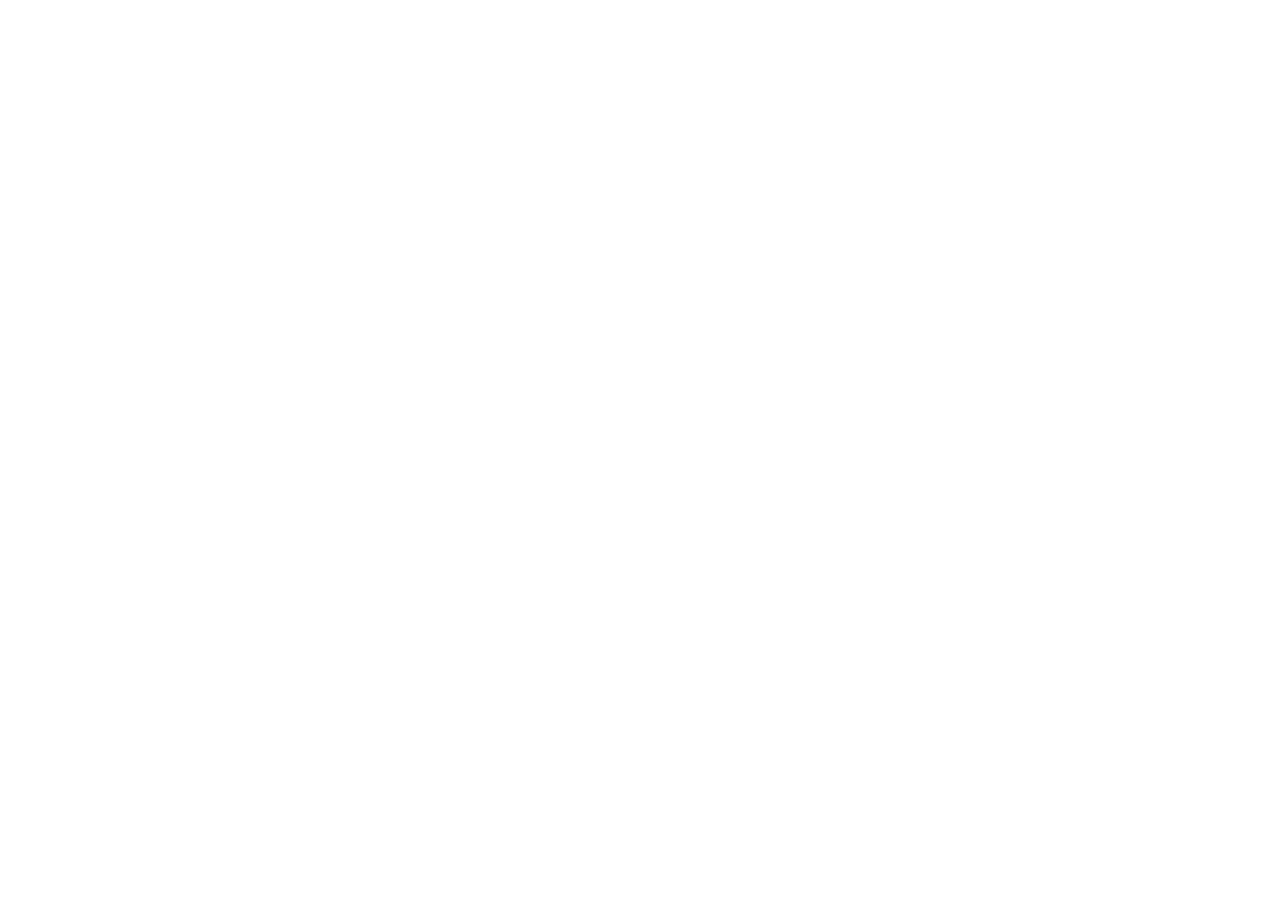
==== index.html @ 11bddce3 "Initial commit" ====
<!DOCTYPE html>
<html lang="en">
<head>
    <meta charset="UTF-8">
    <meta name="viewport" content="width=device-width, initial-scale=1.0">
    <title>Document</title>
    <link rel="stylesheet" href="style.css"/>
</head>
<body>
    
</body>
</html>
---- style.css ----

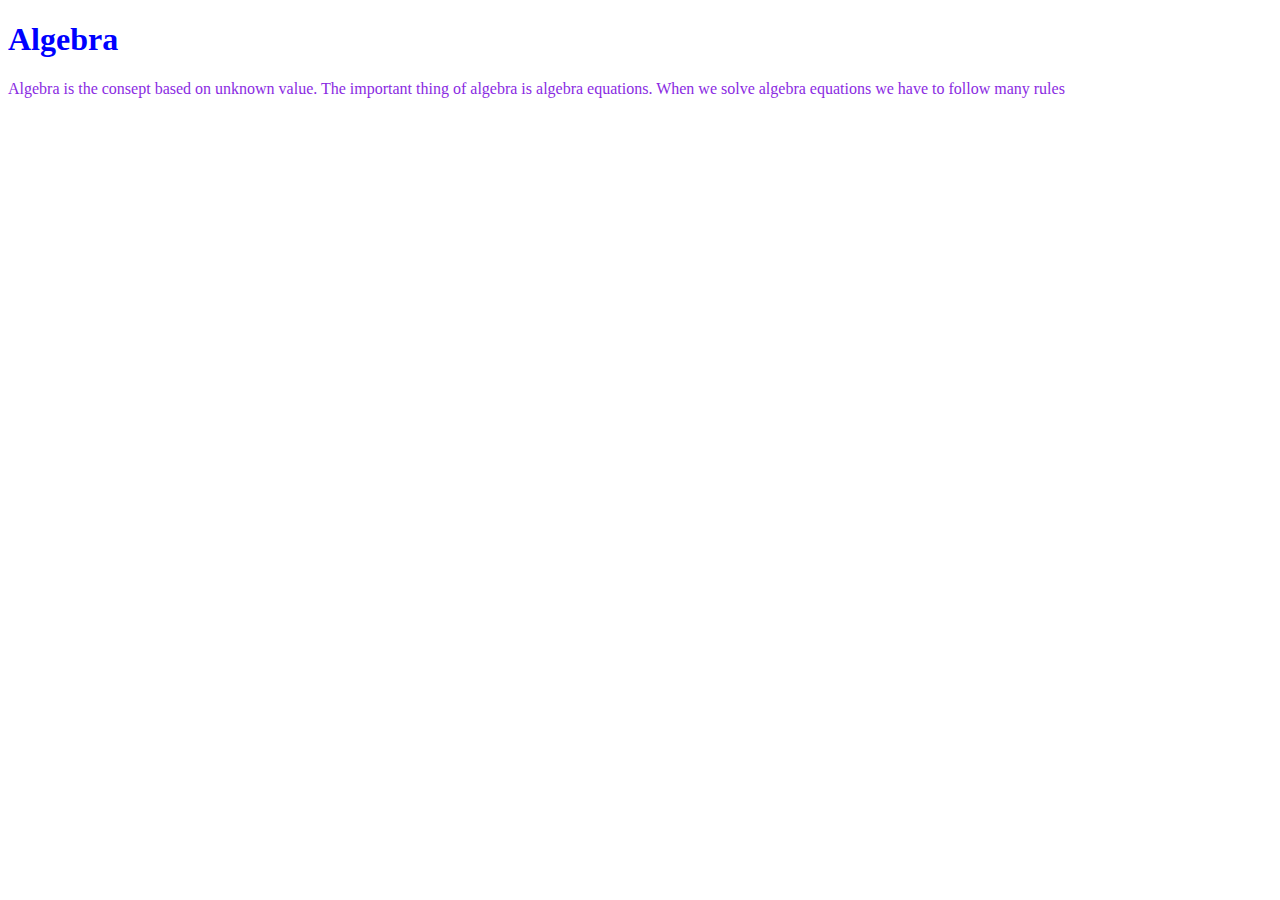
==== commit 9612f25e: "update" ====
--- a/index.html
+++ b/index.html
@@ -1,12 +1,18 @@
 <!DOCTYPE html>
 <html lang="en">
 <head>
+    
     <meta charset="UTF-8">
     <meta name="viewport" content="width=device-width, initial-scale=1.0">
-    <title>Document</title>
+    <title>Mathematics</title>
     <link rel="stylesheet" href="style.css"/>
 </head>
+
+
 <body>
-    
+    <h1>Algebra</h1>
+        <p>Algebra is the consept based on unknown value. The important thing of algebra is algebra equations. When we solve algebra equations we have to follow many rules</p>
+        <img></img>
 </body>
 </html>
+ --- a/style.css
+++ b/style.css
@@ -1 +1,3 @@
-
+p {color: blueviolet;}
+h1{font:Arial}
+h1{color: blue}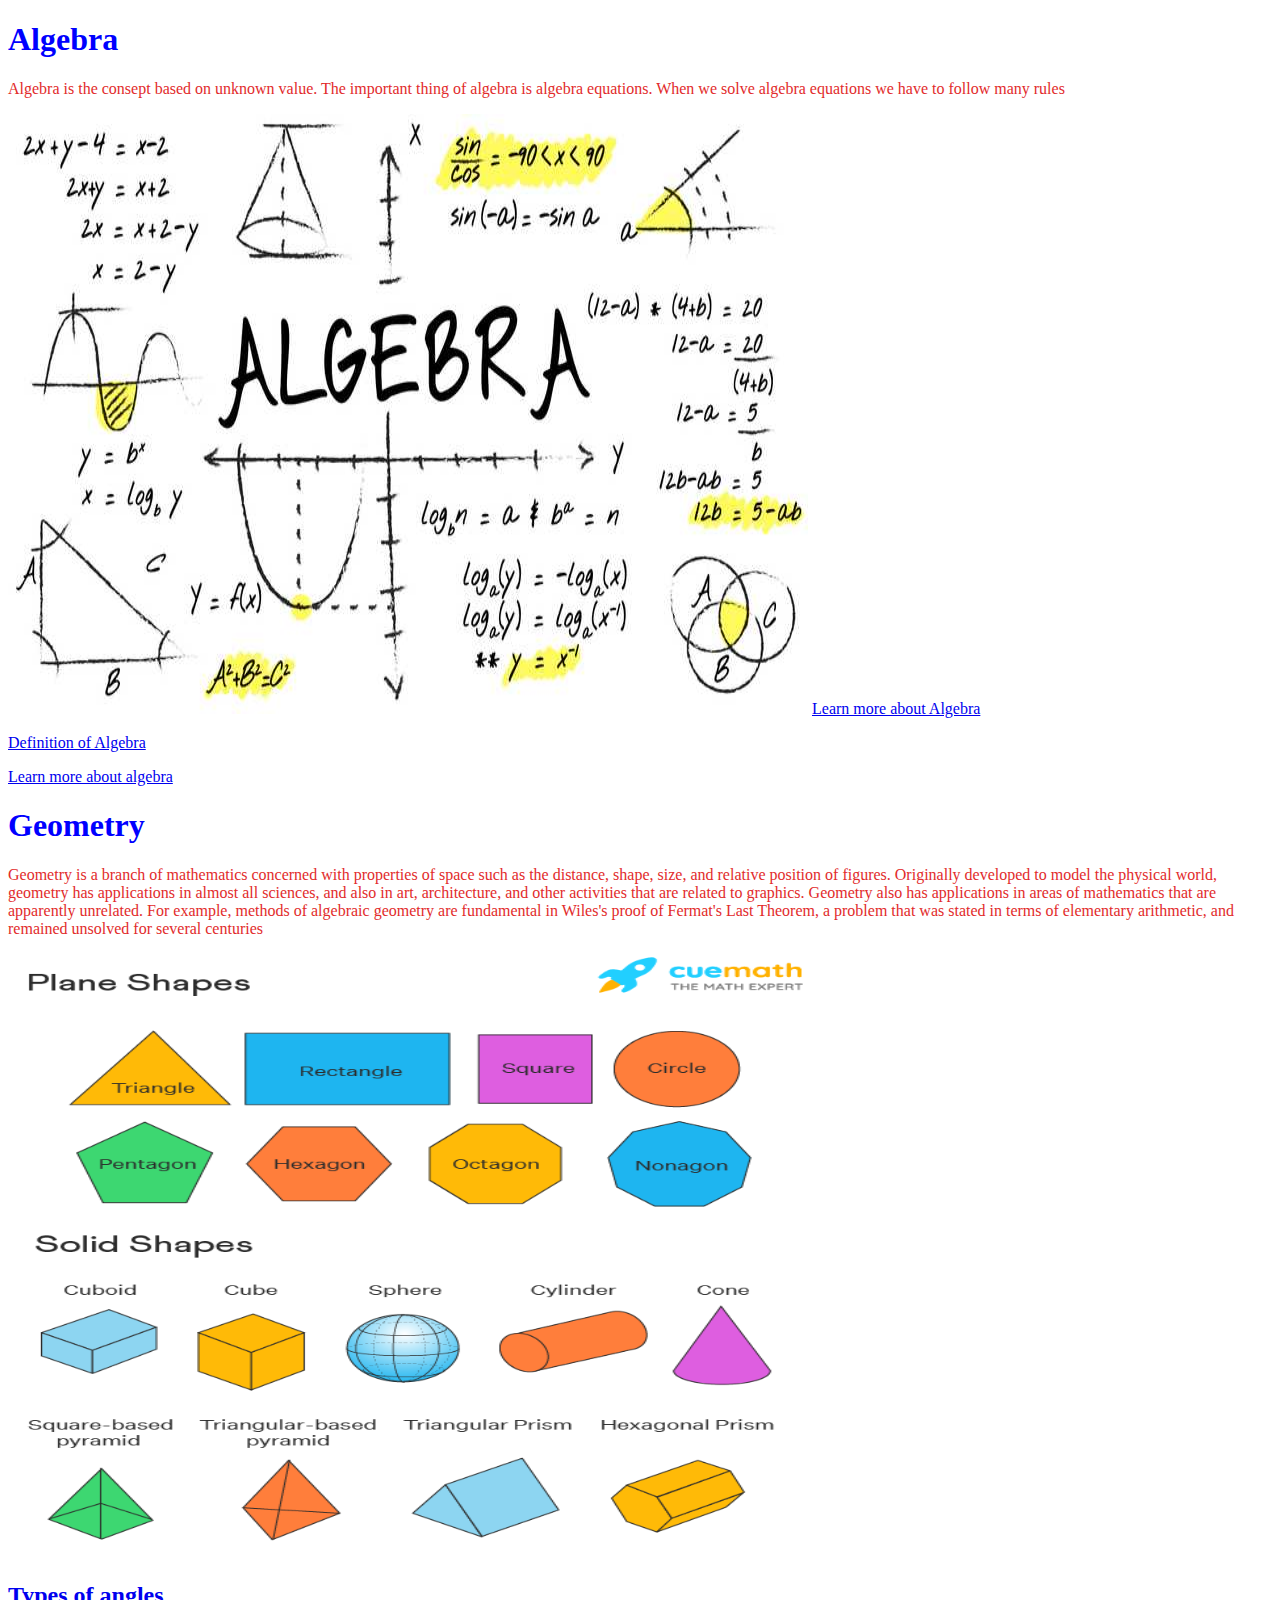
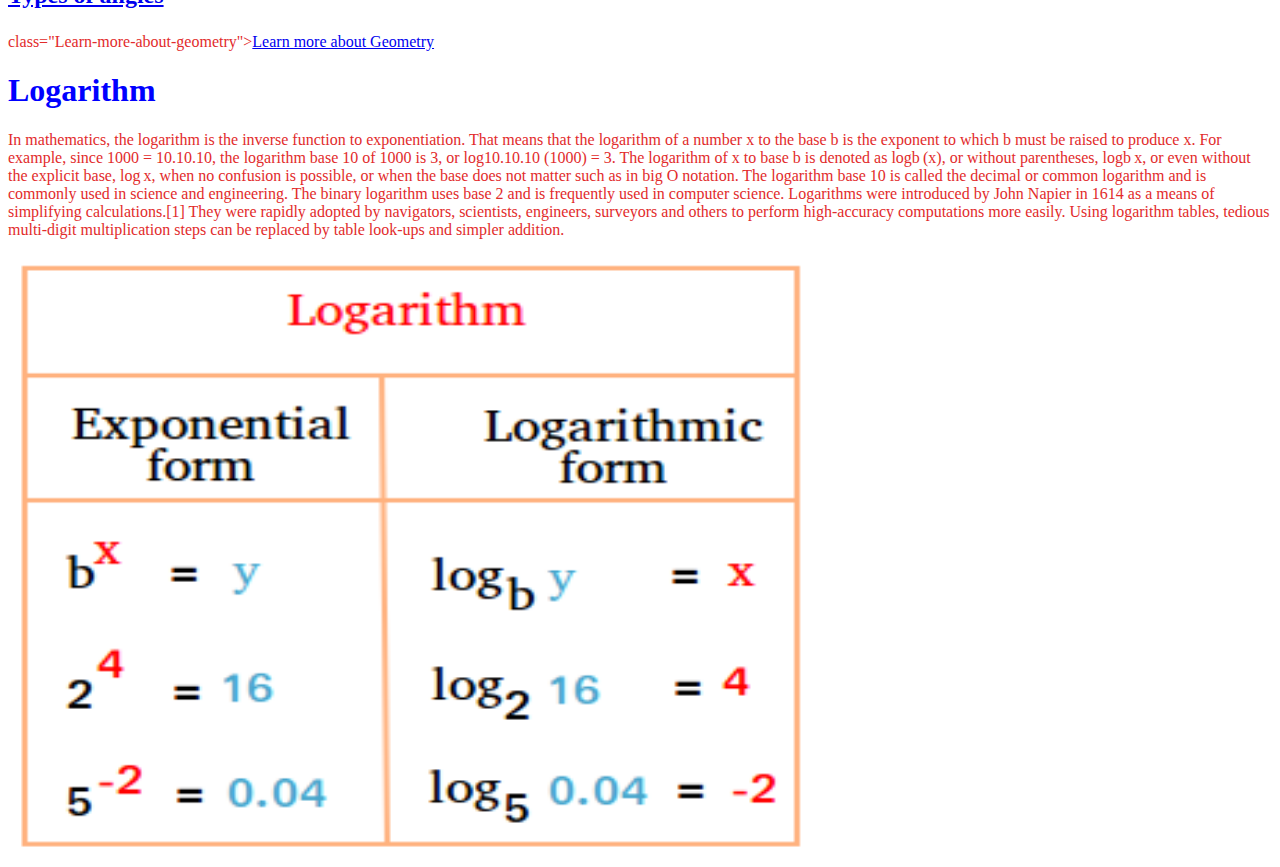
==== commit 7f4e63af: "m" ====
--- a/index.html
+++ b/index.html
@@ -12,7 +12,22 @@
 <body>
     <h1>Algebra</h1>
         <p>Algebra is the consept based on unknown value. The important thing of algebra is algebra equations. When we solve algebra equations we have to follow many rules</p>
-        <img></img>
+        <img src="plkpok.jpg">
+    <a href="https://www.britannica.com/science/algebra"> Learn more about Algebra </a>
+    <p><a href="https://www.britannica.com/science/algebra">Definition of Algebra</a></p>
+        <p><a href="https://www.khanacademy.org/math/algebra-basics/alg-basics-algebraic-expressions">Learn more about algebra</a></p>
+
+    
+    <h1>Geometry</h1>
+    <p class="Geometry">Geometry is a branch of mathematics concerned with properties of space such as the distance, shape, size, and relative position of figures. Originally developed to model the physical world, geometry has applications in almost all sciences, and also in art, architecture, and other activities that are related to graphics. Geometry also has applications in areas of mathematics that are apparently unrelated. For example, methods of algebraic geometry are fundamental in Wiles's proof of Fermat's Last Theorem, a problem that was stated in terms of elementary arithmetic, and remained unsolved for several centuries</p>
+    <img src="Shapes in Geometry.png" alt="Shapes in Geometry">
+    
+  <h2><P><a href="Angles.html">Types of angles</a><p></h2>
+    <p> class="Learn-more-about-geometry"><a href="https://www.splashlearn.com/math-vocabulary/geometry/geometry">Learn more about Geometry</a></p>
+    <h1>Logarithm</h1>
+    <p class="Logarithm">In mathematics, the logarithm is the inverse function to exponentiation. That means that the logarithm of a number x to the base b is the exponent to which b must be raised to produce x. For example, since 1000 = 10.10.10, the logarithm base 10 of 1000 is 3, or log10.10.10 (1000) = 3. The logarithm of x to base b is denoted as logb (x), or without parentheses, logb x, or even without the explicit base, log x, when no confusion is possible, or when the base does not matter such as in big O notation. The logarithm base 10 is called the decimal or common logarithm and is commonly used in science and engineering. The binary logarithm uses base 2 and is frequently used in computer science. Logarithms were introduced by John Napier in 1614 as a means of simplifying calculations.[1] They were rapidly adopted by navigators, scientists, engineers, surveyors and others to perform high-accuracy computations more easily. Using logarithm tables, tedious multi-digit multiplication steps can be replaced by table look-ups and simpler addition.</p>
+<img src="logarithm.png" alt="Logarithms">
+
 </body>
 </html>
  --- a/style.css
+++ b/style.css
@@ -1,3 +1,7 @@
-p {color: blueviolet;}
+p {color: rgb(226, 43, 43);}
 h1{font:Arial}
-h1{color: blue}+h1{color: blue}
+img {width: 800px;
+height: 400px;}
+img {width:800px;
+height:600px;}
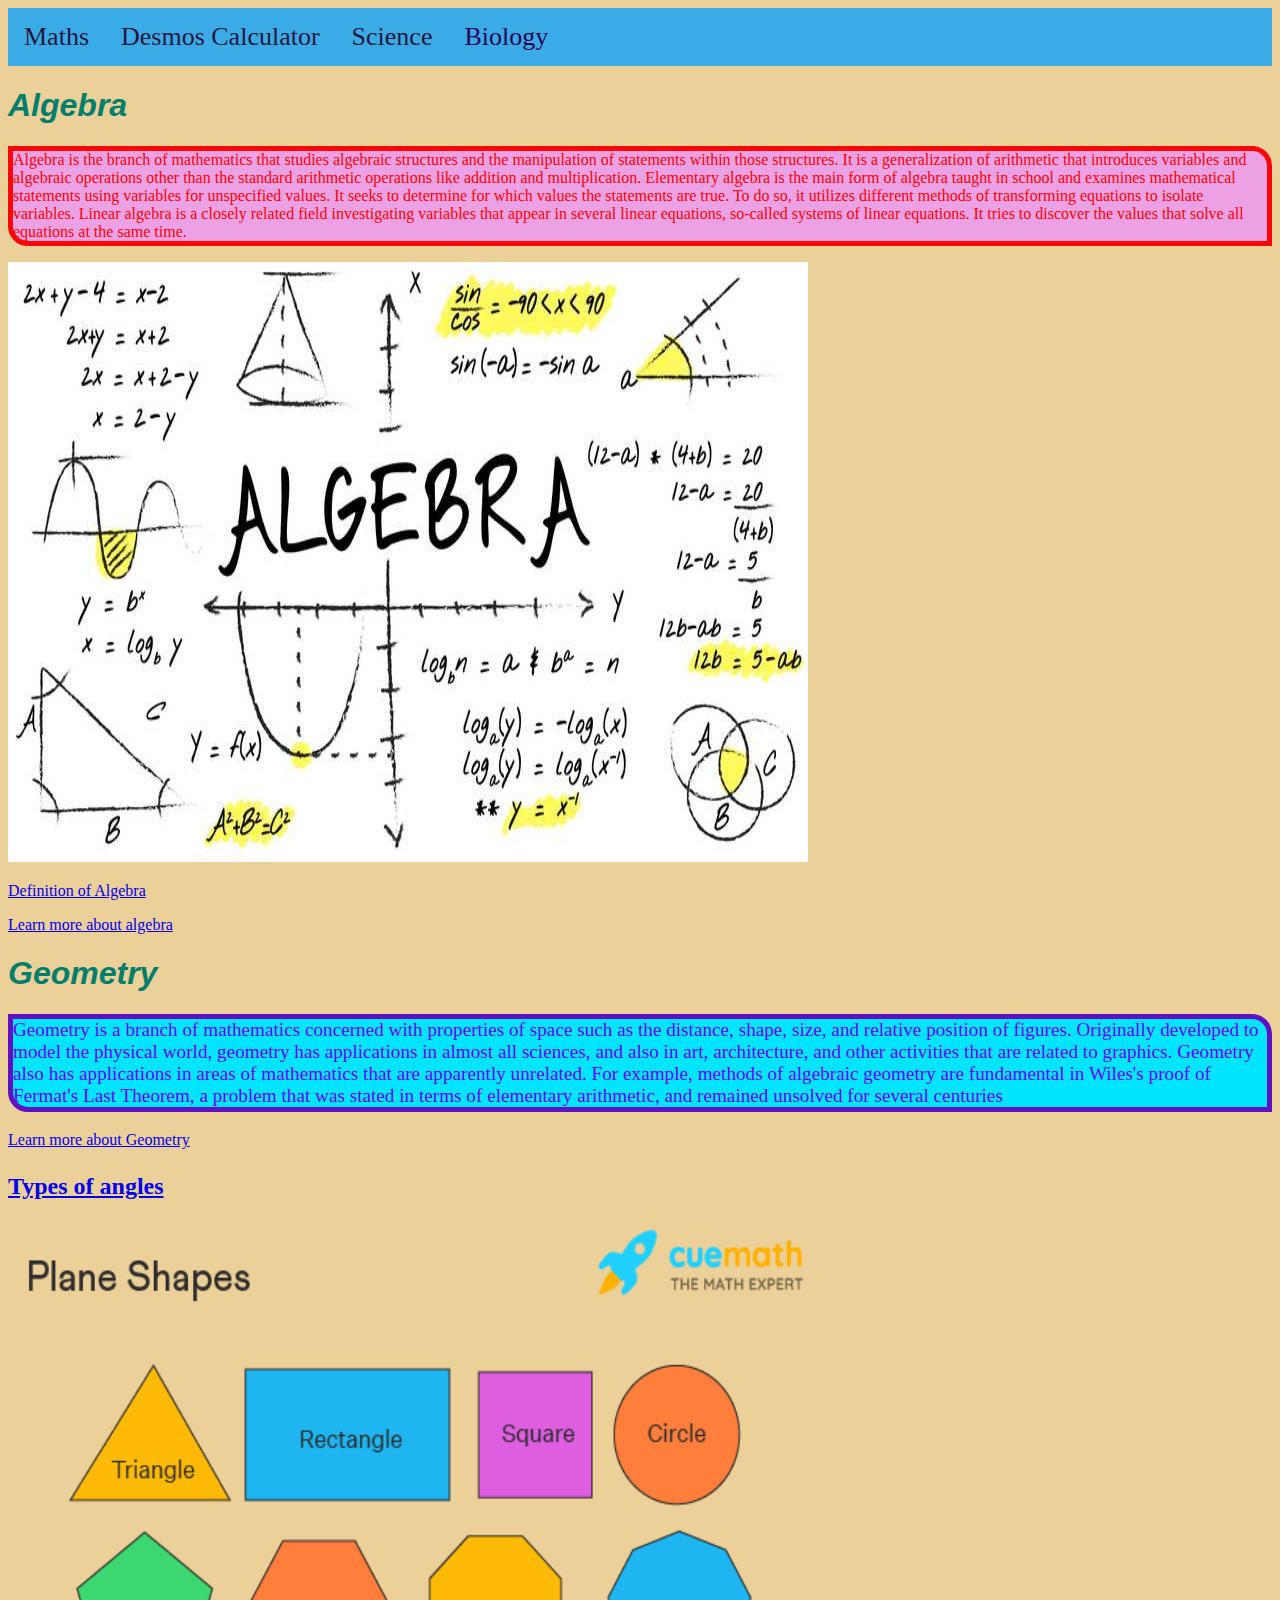
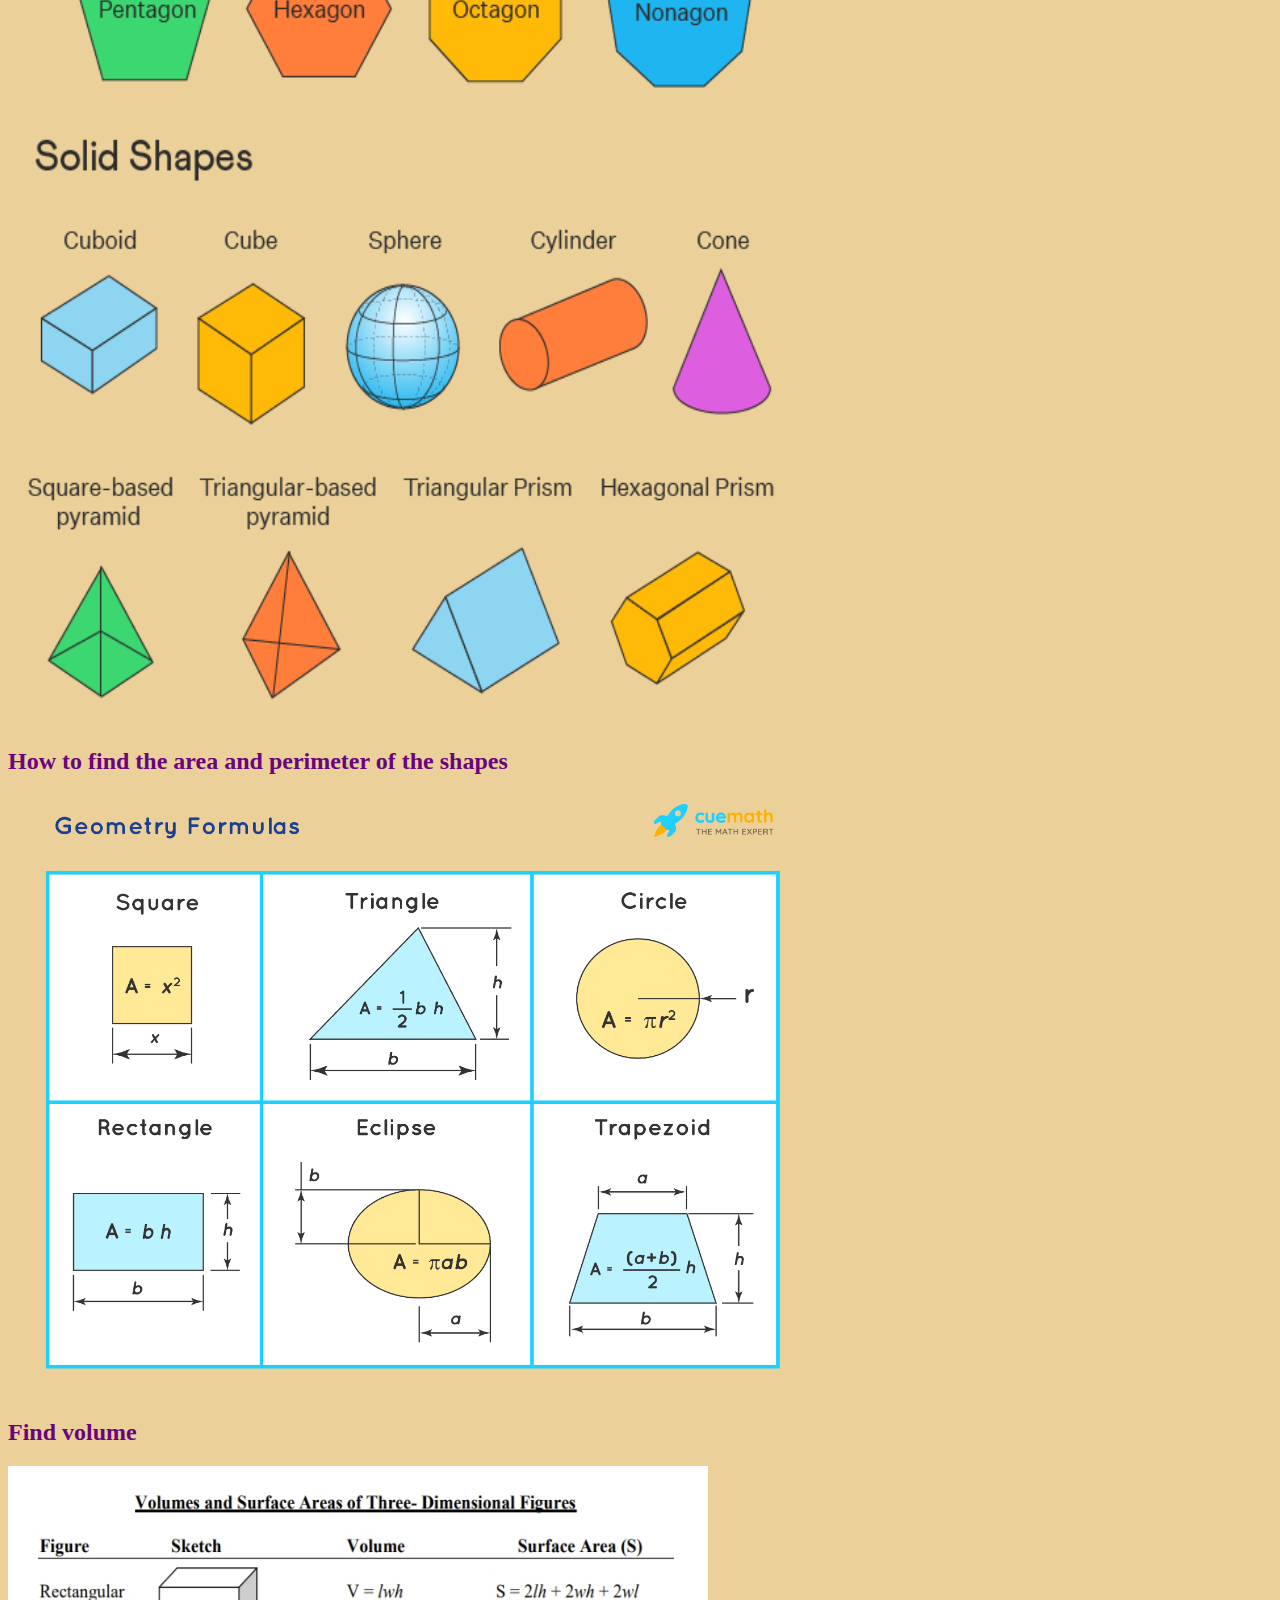
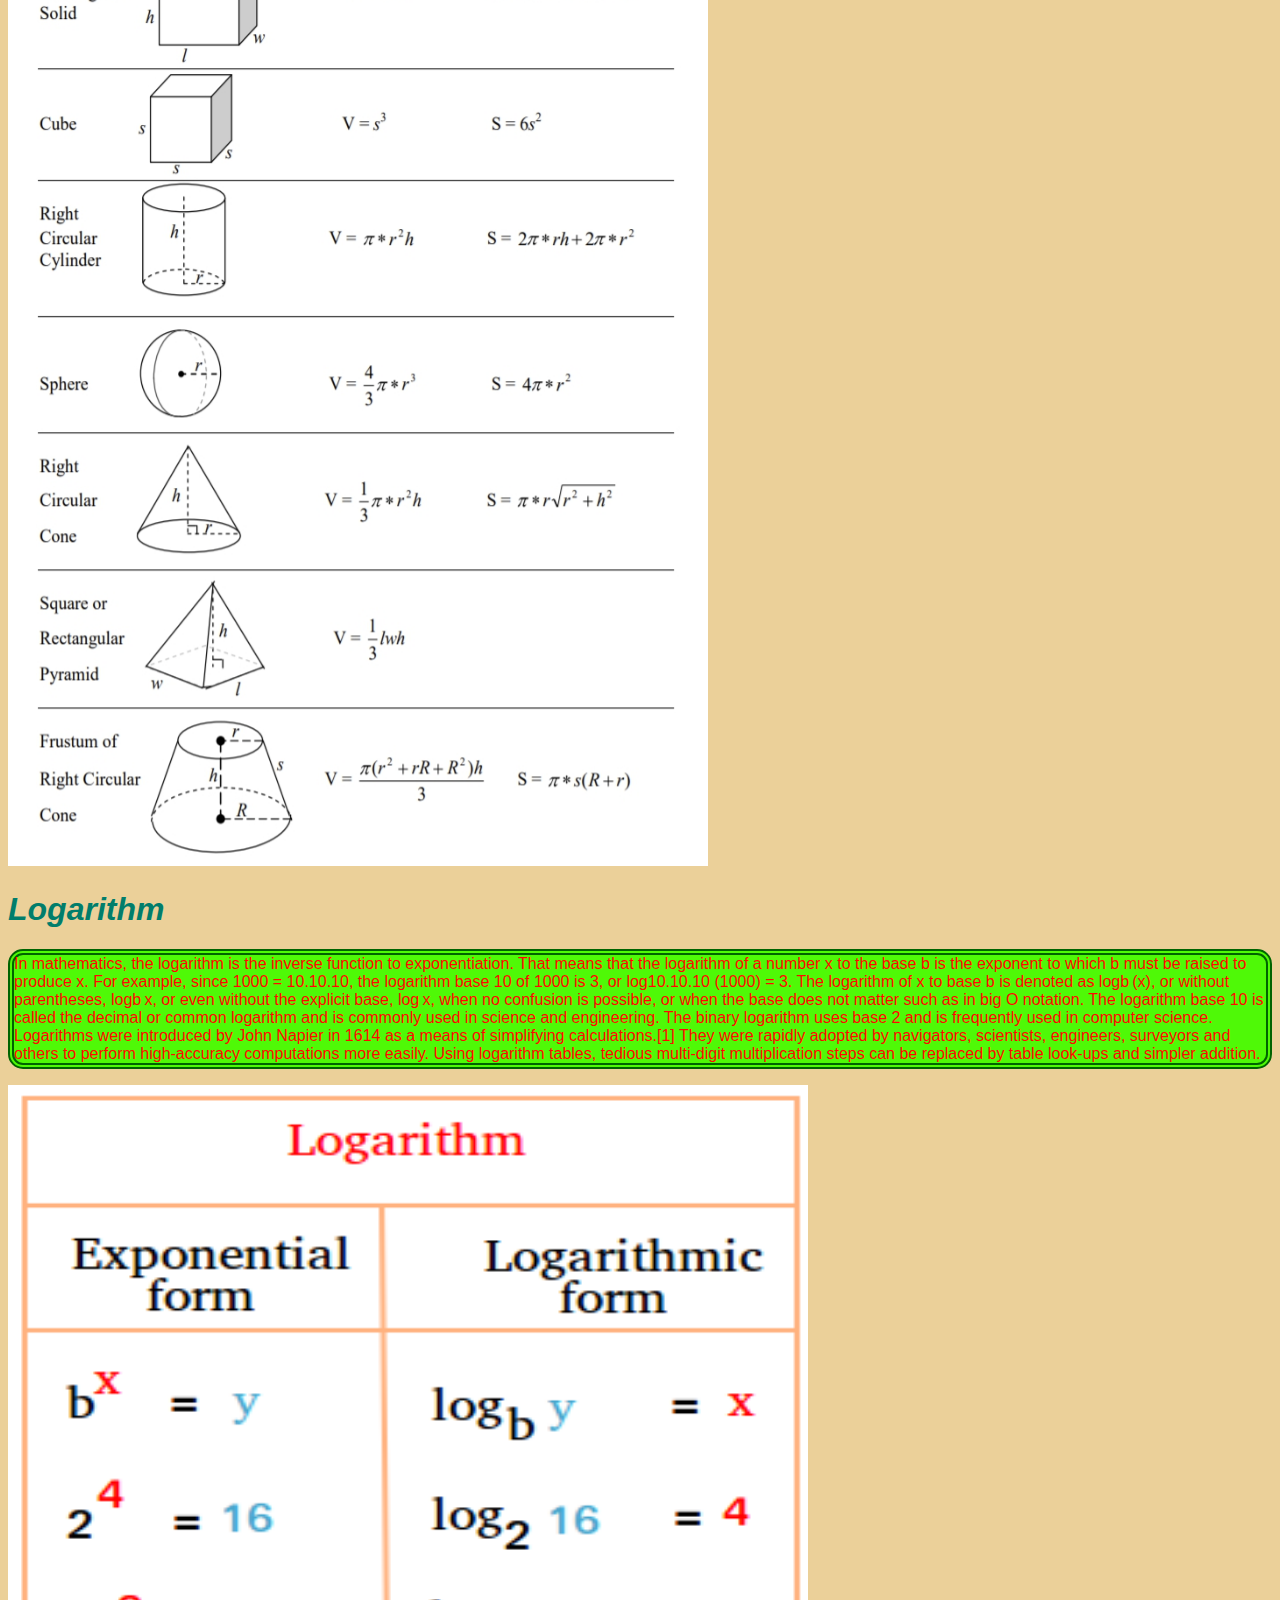
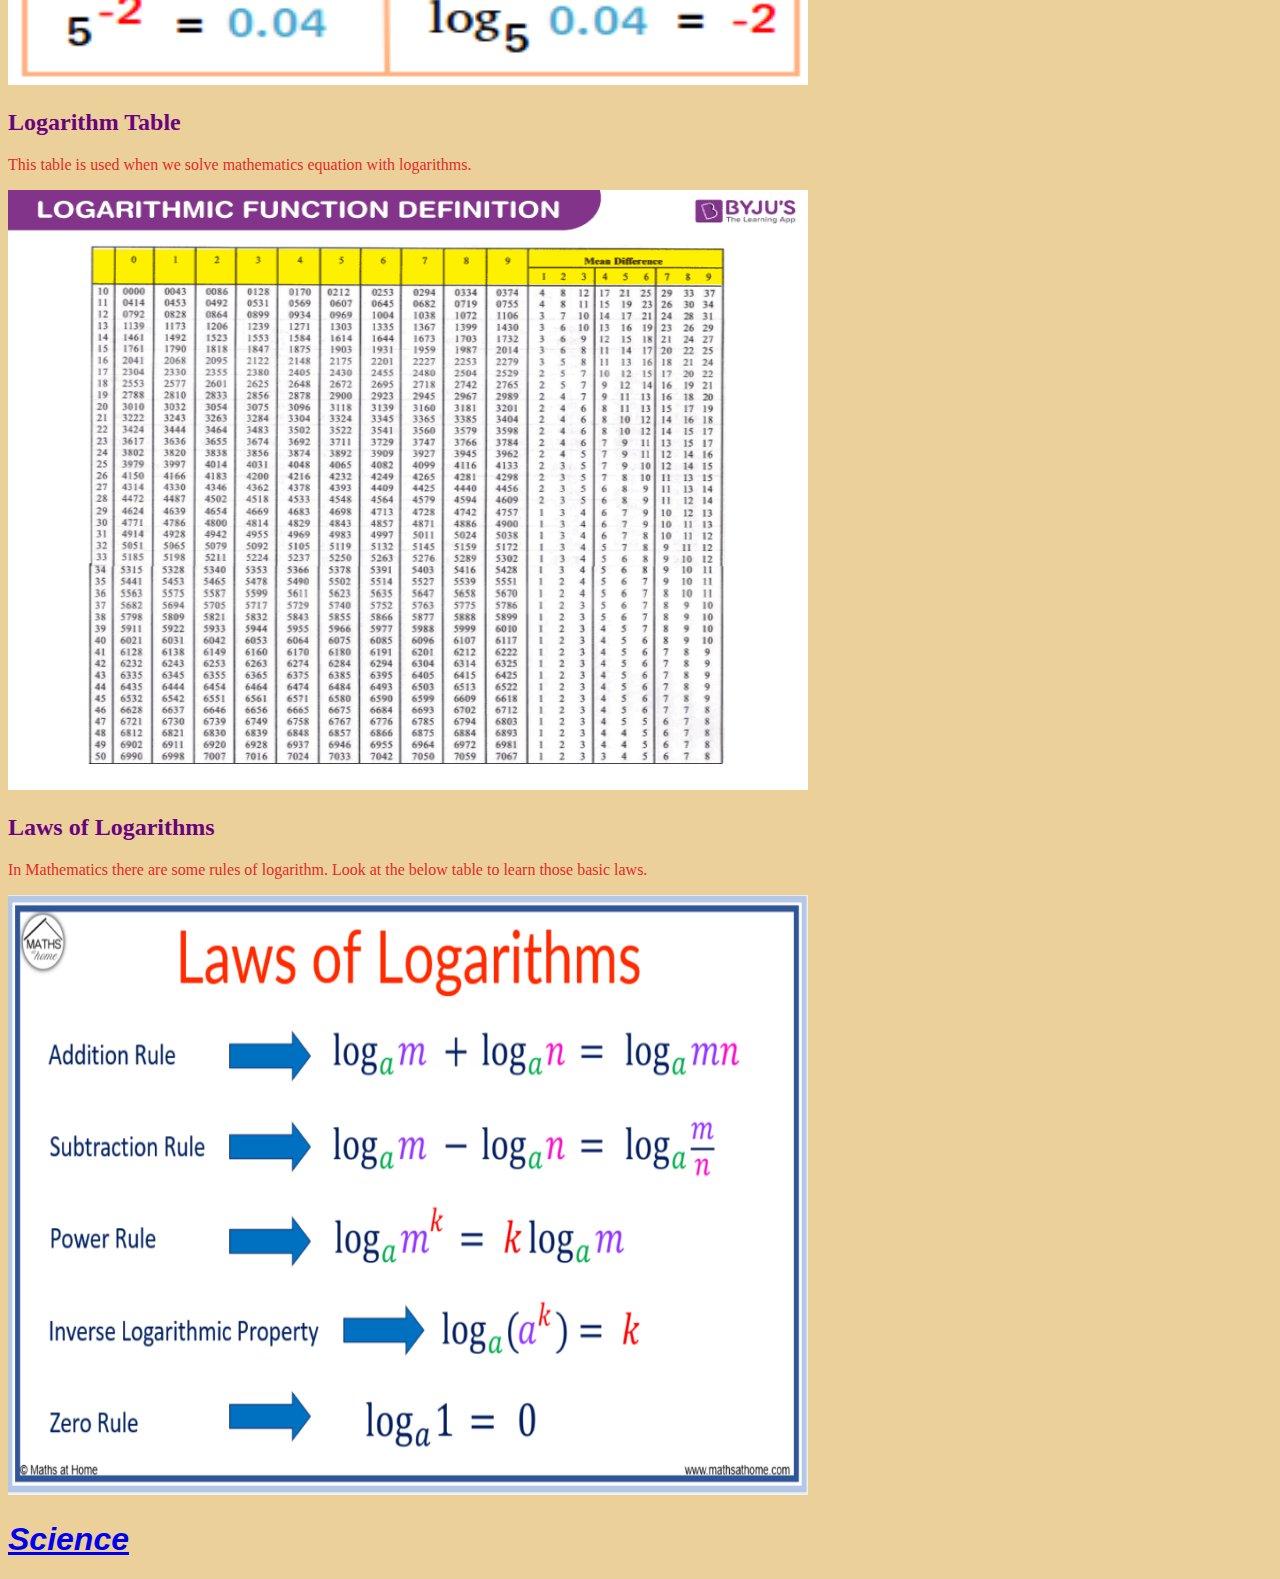
==== commit 4f0e13cb: "update" ====
--- a/index.html
+++ b/index.html
@@ -10,24 +10,50 @@
 
 
 <body>
+    <div class="navbar">
+        <a href="index.html">Maths</a>
+        <a href="Calculator.html">Desmos Calculator</a>
+        <a href="Science.html">Science</a>
+        <div class="dropdown">
+            <button class="dropbtn">Biology
+                <i class="fa fa-caret-down"></i>
+                </button>   
+            <div class="dropdown-content">         
+            <a href="Plant.html">1 Plants</a>
+            <a href="Human organ systems.html">2 Human organ systems</a>
+            <a href="Microorganisms.html">3 Micro-organisms</a>
+        </div>
+    </div>
+</div>
+
     <h1>Algebra</h1>
-        <p>Algebra is the consept based on unknown value. The important thing of algebra is algebra equations. When we solve algebra equations we have to follow many rules</p>
+        <p class="Algebra"> Algebra is the branch of mathematics that studies algebraic structures and the manipulation of statements within those structures. It is a generalization of arithmetic that introduces variables and algebraic operations other than the standard arithmetic operations like addition and multiplication. Elementary algebra is the main form of algebra taught in school and examines mathematical statements using variables for unspecified values. It seeks to determine for which values the statements are true. To do so, it utilizes different methods of transforming equations to isolate variables. Linear algebra is a closely related field investigating variables that appear in several linear equations, so-called systems of linear equations. It tries to discover the values that solve all equations at the same time.</p>
         <img src="plkpok.jpg">
-    <a href="https://www.britannica.com/science/algebra"> Learn more about Algebra </a>
     <p><a href="https://www.britannica.com/science/algebra">Definition of Algebra</a></p>
         <p><a href="https://www.khanacademy.org/math/algebra-basics/alg-basics-algebraic-expressions">Learn more about algebra</a></p>
 
     
     <h1>Geometry</h1>
     <p class="Geometry">Geometry is a branch of mathematics concerned with properties of space such as the distance, shape, size, and relative position of figures. Originally developed to model the physical world, geometry has applications in almost all sciences, and also in art, architecture, and other activities that are related to graphics. Geometry also has applications in areas of mathematics that are apparently unrelated. For example, methods of algebraic geometry are fundamental in Wiles's proof of Fermat's Last Theorem, a problem that was stated in terms of elementary arithmetic, and remained unsolved for several centuries</p>
-    <img src="Shapes in Geometry.png" alt="Shapes in Geometry">
+    <p><a href="https://www.splashlearn.com/math-vocabulary/geometry/geometry">Learn more about Geometry</a></p>
+    <h2><P><a href="Angles.html">Types of angles</a><p></h2>
+    <img class="Shapes" src="Shapes in Geometry.png" alt="Shapes in Geometry">
+    <h2>How to find the area and perimeter of the shapes</h2>
+    <img src="Formulas in Geometry.png" alt="Formulas">
+    <h2>Find volume</h2>
+    <img class="Volume" src="Find volume.jpg">
     
-  <h2><P><a href="Angles.html">Types of angles</a><p></h2>
-    <p> class="Learn-more-about-geometry"><a href="https://www.splashlearn.com/math-vocabulary/geometry/geometry">Learn more about Geometry</a></p>
+  
+    
     <h1>Logarithm</h1>
     <p class="Logarithm">In mathematics, the logarithm is the inverse function to exponentiation. That means that the logarithm of a number x to the base b is the exponent to which b must be raised to produce x. For example, since 1000 = 10.10.10, the logarithm base 10 of 1000 is 3, or log10.10.10 (1000) = 3. The logarithm of x to base b is denoted as logb (x), or without parentheses, logb x, or even without the explicit base, log x, when no confusion is possible, or when the base does not matter such as in big O notation. The logarithm base 10 is called the decimal or common logarithm and is commonly used in science and engineering. The binary logarithm uses base 2 and is frequently used in computer science. Logarithms were introduced by John Napier in 1614 as a means of simplifying calculations.[1] They were rapidly adopted by navigators, scientists, engineers, surveyors and others to perform high-accuracy computations more easily. Using logarithm tables, tedious multi-digit multiplication steps can be replaced by table look-ups and simpler addition.</p>
 <img src="logarithm.png" alt="Logarithms">
-
+<h2>Logarithm Table</h2>
+<p>This table is used when we solve mathematics equation with logarithms.</p><img src="Logarithm Table.png">
+<h2>Laws of Logarithms</h2>
+<p>In Mathematics there are some rules of logarithm. Look at the below table to learn those basic laws.</p>
+<img class="logarithm rules" src="logarithm laws.png">
+<h1><a href="Science.html">Science</a></h1>
 </body>
 </html>
  --- a/style.css
+++ b/style.css
@@ -1,7 +1,325 @@
+body {
+    background-color: rgb(235, 208, 153);
+}
 p {color: rgb(226, 43, 43);}
-h1{font:Arial}
-h1{color: blue}
+h1{font-family:Impact, Haettenschweiler, 'Arial Narrow Bold', sans-serif}
+h1{color: rgb(1, 125, 107);
+font-style: oblique;
+font-family:Impact, Haettenschweiler, 'Arial Narrow Bold', sans-serif;
+}
 img {width: 800px;
 height: 400px;}
 img {width:800px;
 height:600px;}
+h2{color: rgb(105, 3, 126);
+font-family:cursive;}
+.cal{
+    font-family: 'Times New Roman', Times, serif;
+    color: brown;
+}
+.Geometry {
+    background-color: rgb(0, 229, 255);
+    border: 5px solid;
+    border-color: #6110c3;
+    color: rgb(111, 0, 255);
+    border-bottom-left-radius: 20px;
+    border-top-right-radius: 20px;
+    font-size: larger;
+    font-family: 'Times New Roman', Times, serif;
+    font-variant-numeric: oldstyle-nums;}
+.Algebra {background-color: rgb(235, 161, 228);
+            border: 5px solid ;
+            border-color: rgb(251, 5, 5);
+            border-bottom-left-radius: 20px;
+            border-top-right-radius: 20px;
+            color: rgb(255, 0, 0);
+            font-size-adjust: larger;
+            font-family: cursive;
+            font-variant-numeric: oldstyle-nums;
+            
+       
+    }
+
+    .Volume {
+        width: 700px;
+        height:1000px ;
+    }
+    .Shapes{
+        width:800px;
+        height:1100px;
+    }
+    .Logarithm {
+        background-color: rgb(79, 249, 7);
+        border: 6px ;
+        border-style: double;
+        border-color: darkgreen;
+        color:rgb(255, 8, 0);
+        border-radius: 15px;
+        font-family: 'Lucida Sans', 'Lucida Sans Regular', 'Lucida Grande', 'Lucida Sans Unicode', Geneva, Verdana, sans-serif;
+    }
+    .logarithm-rules{
+        height: 400px;
+        width: 600px;
+    }
+    .biology{
+        color: brown;
+    font-family:cursive;
+    font-style: oblique;
+    border:7px solid;
+    border-color: rgb(246, 127, 1);
+    background-color: rgb(241, 241, 8);
+    }
+.definitionbiology{
+    color: rgb(249, 5, 5);
+    font-family:Verdana, Geneva, Tahoma, sans-serif;
+    font-style: oblique;
+    border: 5px solid;
+    border-color: darkblue;
+    border-radius: 7px;
+    background-color: rgb(249, 218, 179);
+}
+.Bio{
+    width: 550px;
+}
+.biology-image{
+    width:600px;
+    height: 500px;
+}
+.plants{
+        color: rgb(15, 15, 223);
+        font-family:Cambria, Cochin, Georgia, Times, 'Times New Roman', serif;
+        border: 5px solid;
+        border-color: darkgoldenrod;
+        background-color: burlywood;
+      }
+.photosynthesis{
+        background-color: rgb(247, 225, 240);
+        border: 6px solid;
+        border-style:ridge;
+        border-color: rgb(196, 7, 168);
+        color:rgb(77, 7, 4);
+        border-radius: 8px;
+        font-family:'Times New Roman', Times, serif;
+}
+.process{
+    background-color: rgb(236, 213, 232);
+    border: 6px solid;
+    border-style:ridge;
+    border-color: rgb(188, 11, 161);
+    color:rgb(56, 3, 3);
+    border-radius: 8px;
+    font-family:'Times New Roman', Times, serif;  
+}
+.Parts{
+    width:500px;
+    height: 500px;}
+    .structure{
+        width:600px;
+        height: 500px;
+    }
+    .Photosynthesis{
+        width:575px;
+        height: 420px;
+    }
+    .Ps{
+        width:600px;
+        height:370px;
+    }
+    .Imgsystems{
+        width:600px;
+        height:500px;
+    }
+    .Sketchbody{
+        width:600px;
+        height:450px;  
+    }
+    .topic{
+        font-family:cursive;
+        color: rgb(10, 6, 124);
+    }
+    .circulatory{
+        height:770px;
+        width:560px;
+    }
+    .fun{
+        height:740px;
+        width:640px;
+    }
+    .pgcirculatory{
+        color: blueviolet;
+        font-family: fantasy;
+        background-color: rgb(138, 189, 189);
+        border: 5px solid;
+        border-color: rgb(38, 1, 151);
+        border-bottom-left-radius:10px;
+        border-top-right-radius: 10px;
+    }
+    .imgdigest{
+        width:650px;
+        height:500px;
+    }
+    .digestive-sys{
+        width:550px;
+        height:420px;
+    }
+    .pgdigest{
+        color: brown;
+        font-family: cursive;
+        background-color: rgb(187, 148, 77);
+        border: 6px solid;
+        border-color: black;
+        border-radius: 15px;
+    }
+    .imgres{
+        width:550px;
+        height:640px;
+    }
+    .pgres{
+        color: rgb(165, 110, 42);
+        font-family:cursive;
+        background-color: rgb(227, 233, 190);
+        border: 6px solid;
+        border-color: rgb(250, 86, 4);
+        border-radius: 15px;    
+    }
+    .pgexc{
+        color: rgb(24, 121, 185);
+        font-family:cursive;
+        background-color: rgb(182, 236, 242);
+        border: 6px solid;
+        border-color: rgb(77, 4, 120);
+        border-radius: 15px;    
+    }
+    .imgskel{
+        width:800px;
+        height:525px;
+    }
+    .pgskel{
+        color: rgb(185, 24, 24);
+        font-family:'Times New Roman', Times, serif;
+        background-color: rgb(193, 199, 183);
+        border: 6px solid;
+        border-color: rgb(115, 5, 67);
+        border-radius: 15px;  
+    }
+    .excimg{
+        width:800px;
+        height:725px;
+    }
+    .pgint{
+        color: rgb(45, 133, 18);
+        font-family:'Times New Roman', Times, serif;
+        background-color: rgb(195, 214, 165);
+        border: 6px solid;
+        border-color: rgb(3, 97, 22);
+        border-radius: 15px;    
+    }
+    .pgner{
+        color: rgb(171, 79, 3);
+        font-family:fantasy;
+        background-color: rgb(200, 151, 111);
+        border: 6px solid;
+        border-color: rgb(235, 7, 7);
+        border-radius: 10px; 
+    }
+    .imgner{
+        width:600px;
+        height: 700px;
+    }
+    .pgrep{
+        color: rgb(33, 8, 97);
+        font-family:'Times New Roman', Times, serif;
+        background-color: rgb(109, 233, 242);
+        border: 6px solid;
+        border-color: rgb(58, 4, 97);
+        border-radius: 10px;    
+    }
+    .imgrep{
+        width:800px;
+        height:425px;
+    }
+    .microog{
+        color: rgb(33, 8, 97);
+        font-family:cursive;
+        background-color: rgb(109, 233, 242);
+        border: 5px solid;
+        border-color: rgb(58, 4, 97);
+        border-top-left-radius: 10px;
+        border-bottom-right-radius: 10px;
+    }
+    .micog{
+        height:500px;
+        width:1000px;
+    }
+ /* Navbar container */
+.navbar {
+    overflow: hidden;
+    background-color: #3aabe7;
+    font-family: Arial;
+  }
+  
+  /* Links inside the navbar */
+  .navbar a {
+    float: left;
+    font-size: 26px;
+    font-family: cursive;
+    color: rgb(38, 23, 61);
+    text-align: center;
+    padding: 14px 16px;
+    text-decoration: none;
+  }
+  
+  /* The dropdown container */
+  .dropdown {
+    float: left;
+    overflow: hidden;
+    font-family: cursive;
+  }
+  
+  /* Dropdown button */
+  .dropdown .dropbtn {
+    font-size: 26px;
+    font-family: cursive;
+    border: none;
+    outline: none;
+    color: rgb(40, 3, 86);
+    padding: 14px 16px;
+    background-color: inherit;
+    font-family: inherit; /* Important for vertical align on mobile phones */
+    margin: 0; /* Important for vertical align on mobile phones */
+  }
+  
+  /* Add a red background color to navbar links on hover */
+  .navbar a:hover, .dropdown:hover .dropbtn {
+    background-color: rgb(255, 30, 0);
+  }
+  
+  /* Dropdown content (hidden by default) */
+  .dropdown-content {
+    display: none;
+    position: absolute;
+    background-color: #31d787;
+    min-width: 160px;
+    box-shadow: 0px 8px 16px 0px rgba(206, 121, 121, 0.991);
+    z-index: 1;
+  }
+  
+  /* Links inside the dropdown */
+  .dropdown-content a {
+    float: none;
+    color: rgb(229, 11, 244);
+    padding: 12px 16px;
+    text-decoration: none;
+    display: block;
+    text-align: left;
+  }
+  
+  /* Add a grey background color to dropdown links on hover */
+  .dropdown-content a:hover {
+    background-color: #ebc95a;
+  }
+  
+  /* Show the dropdown menu on hover */
+  .dropdown:hover .dropdown-content {
+    display: block;
+  }